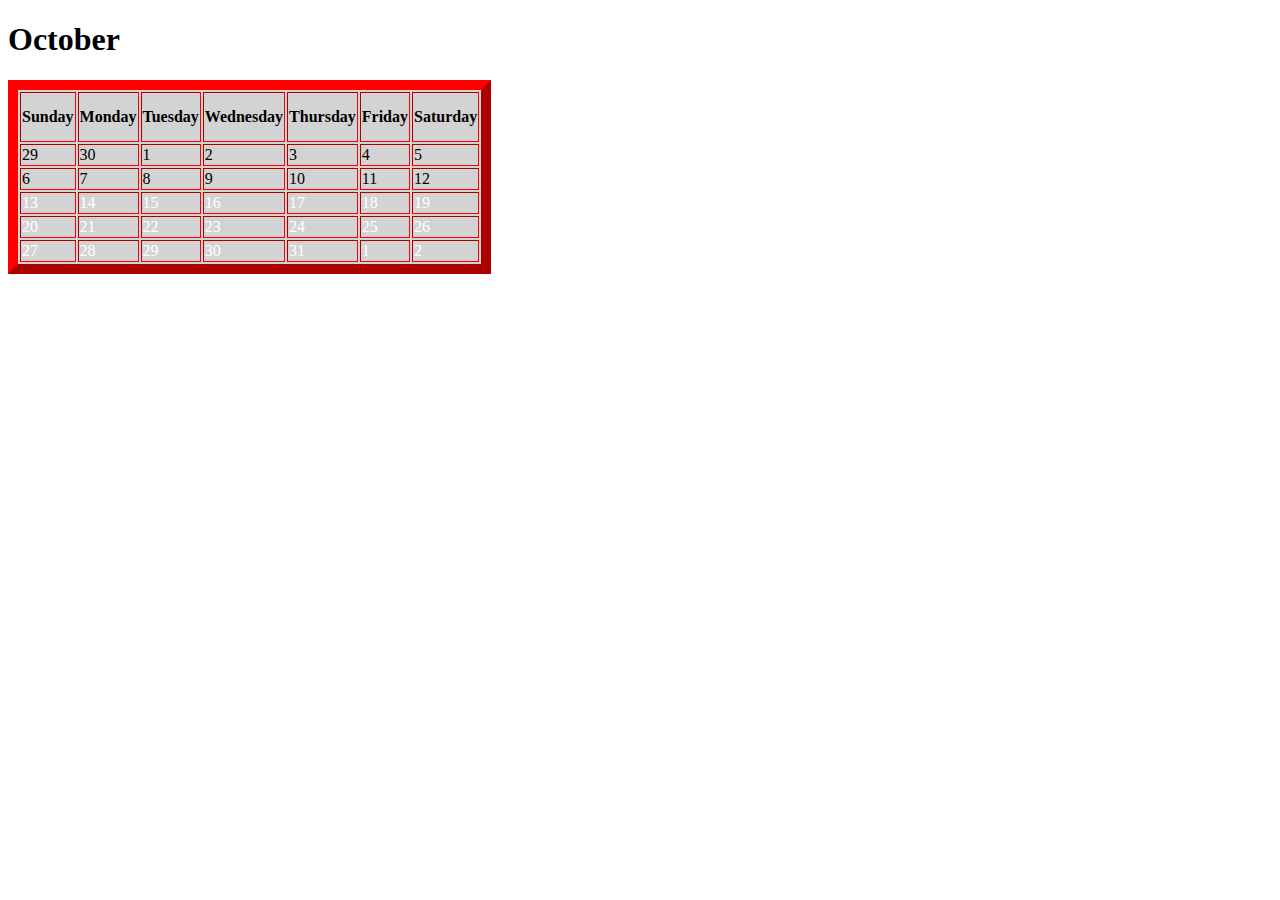
==== index.html @ 86a478b4 "Add files via upload" ====
<!DOCTYPE html>
<html lang="en" dir="ltr">
  <head>
    <meta charset="utf-8">
    <title>Calender</title>
  </head>
  <body>

  </body>
      <h1>October</h1>
      <table border="10" style="border-color:red; background-color:lightgrey; width:10%">
      <tr style="height:50px;">
        <th style="color:black">Sunday</th>
        <th style="color:black">Monday</th>
        <th style="color:black">Tuesday</th>
        <th style="color:black">Wednesday</th>
        <th style="color:black">Thursday</th>
        <th style="color:black">Friday</th>
        <th style="color:black">Saturday</th>
      </tr>
      <tr>
        <td style="color:black">29</td>
        <td style="color:black">30</td>
        <td style="color:black">1</td>
        <td style="color:black">2</td>
        <td style="color:black">3</td>
        <td style="color:black">4</td>
        <td style="color:black">5</td>
        </tr>
        <tr>
        <td style="color:black">6</td>
        <td style="color:black">7</td>
        <td style="color:black">8</td>
        <td style="color:black">9</td>
        <td style="color:black">10</td>
        <td style="color:black">11</td>
        <td style="color:black">12</td>
        </tr>
        <tr>
        <td style="color:white">13</td>
        <td style="color:white">14</td>
        <td style="color:white">15</td>
        <td style="color:white">16</td>
        <td style="color:white" style="color:white">17</td>
        <td style="color:white">18</td>
        <td style="color:white">19</td>
        </tr>
        <tr>
        <td style="color:white">20</td>
        <td style="color:white">21</td>
        <td style="color:white">22</td>
        <td style="color:white">23</td>
        <td style="color:white">24</td>
        <td style="color:white">25</td>
        <td style="color:white">26</td>
        </tr>
        <tr>
        <td style="color:white">27</td>
        <td style="color:white">28</td>
        <td style="color:white">29</td>
        <td style="color:white">30</td>
        <td style="color:white">31</td>
        <td style="color:white">1</td>
        <td style="color:white">2</td>
        </tr>

    </table>
</html>
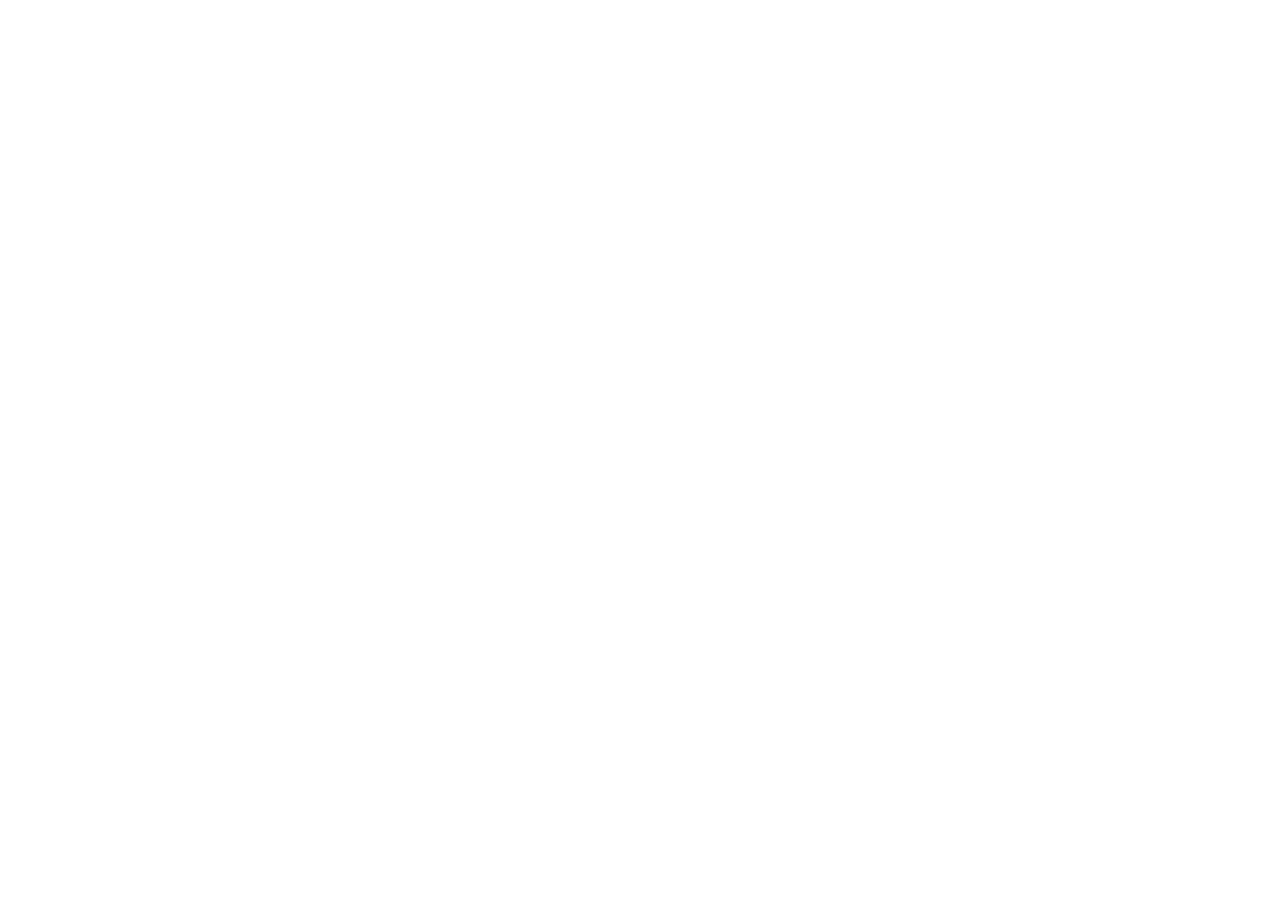
==== commit 35c94712: "Add files via upload" ====
--- a/index.html
+++ b/index.html
@@ -2,67 +2,10 @@
 <html lang="en" dir="ltr">
   <head>
     <meta charset="utf-8">
-    <title>Calender</title>
+  <title>Youssef Mossaad</title>
+    <link href="https://fonts.googleapis.com/css?family=Lato&display=swap" rel="stylesheet">
   </head>
-  <body>
-
+  <body style="background-image:url('img/11509553065ggffcukhzuwo7b3xqpt1sprrb3kius4fkqeza6vogbf3s3onvai6hfj3i59u5hlxwz92zjbgrz11gccusqef3jw6udttlic6ux2c.jpg')">
+    <h1 style="text-align:center; color:white; font-family: 'Lato', sans-serif;">Youssef Mossaad</h1>
   </body>
-      <h1>October</h1>
-      <table border="10" style="border-color:red; background-color:lightgrey; width:10%">
-      <tr style="height:50px;">
-        <th style="color:black">Sunday</th>
-        <th style="color:black">Monday</th>
-        <th style="color:black">Tuesday</th>
-        <th style="color:black">Wednesday</th>
-        <th style="color:black">Thursday</th>
-        <th style="color:black">Friday</th>
-        <th style="color:black">Saturday</th>
-      </tr>
-      <tr>
-        <td style="color:black">29</td>
-        <td style="color:black">30</td>
-        <td style="color:black">1</td>
-        <td style="color:black">2</td>
-        <td style="color:black">3</td>
-        <td style="color:black">4</td>
-        <td style="color:black">5</td>
-        </tr>
-        <tr>
-        <td style="color:black">6</td>
-        <td style="color:black">7</td>
-        <td style="color:black">8</td>
-        <td style="color:black">9</td>
-        <td style="color:black">10</td>
-        <td style="color:black">11</td>
-        <td style="color:black">12</td>
-        </tr>
-        <tr>
-        <td style="color:white">13</td>
-        <td style="color:white">14</td>
-        <td style="color:white">15</td>
-        <td style="color:white">16</td>
-        <td style="color:white" style="color:white">17</td>
-        <td style="color:white">18</td>
-        <td style="color:white">19</td>
-        </tr>
-        <tr>
-        <td style="color:white">20</td>
-        <td style="color:white">21</td>
-        <td style="color:white">22</td>
-        <td style="color:white">23</td>
-        <td style="color:white">24</td>
-        <td style="color:white">25</td>
-        <td style="color:white">26</td>
-        </tr>
-        <tr>
-        <td style="color:white">27</td>
-        <td style="color:white">28</td>
-        <td style="color:white">29</td>
-        <td style="color:white">30</td>
-        <td style="color:white">31</td>
-        <td style="color:white">1</td>
-        <td style="color:white">2</td>
-        </tr>
-
-    </table>
 </html>
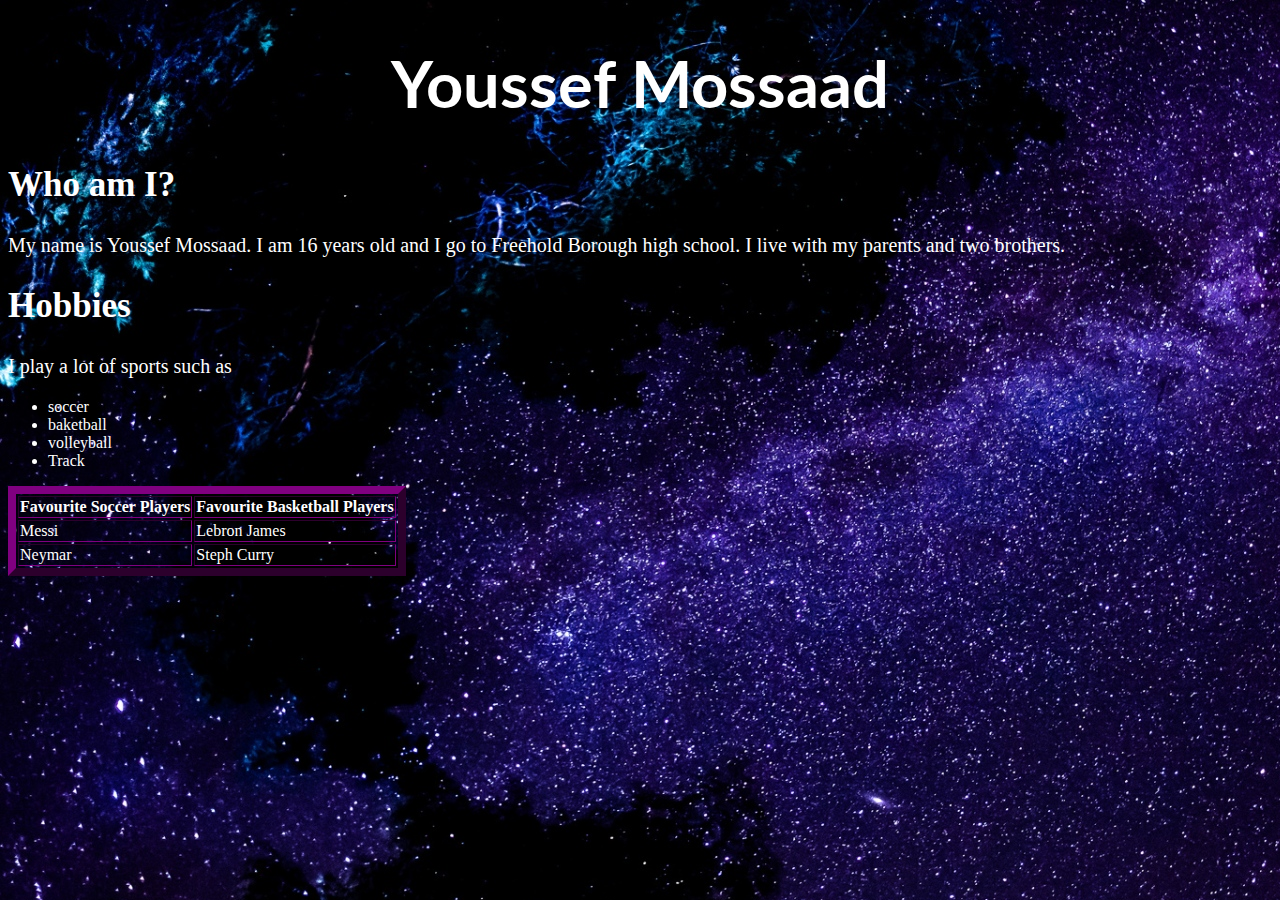
==== commit 0ee58d56: "Add files via upload" ====
--- a/index.html
+++ b/index.html
@@ -6,6 +6,30 @@
     <link href="https://fonts.googleapis.com/css?family=Lato&display=swap" rel="stylesheet">
   </head>
   <body style="background-image:url('img/11509553065ggffcukhzuwo7b3xqpt1sprrb3kius4fkqeza6vogbf3s3onvai6hfj3i59u5hlxwz92zjbgrz11gccusqef3jw6udttlic6ux2c.jpg')">
-    <h1 style="text-align:center; color:white; font-family: 'Lato', sans-serif;">Youssef Mossaad</h1>
+    <h1 style="text-align:center; font-size:65px; color:white; font-family: 'Lato', sans-serif;">Youssef Mossaad</h1>
+    <h2 style="font-size:35px;color:white">Who am I?</h2>
+    <p style="font-size:20px;color:white">My name is Youssef Mossaad. I am 16 years old and I go to Freehold Borough high school. I live with my parents and two brothers.</p>
+    <h2 style="font-size:35px;color:white">Hobbies</h2>
+    <p style="font-size:20px;color:white">I play a lot of sports such as</p>
+      <ul>
+        <li style=color:white>soccer</li>
+        <li style=color:white>baketball</li>
+        <li style=color:white>volleyball</li>
+        <li style=color:white>Track</li>
+      </ul>
+      <table border="8" style="border-color:purple"
+      <tr>
+        <th style=color:white>Favourite Soccer Players</th>
+        <th style=color:white>Favourite Basketball Players</th>
+      </tr>
+      <tr>
+        <td style=color:white>Messi</td>
+        <td style=color:white>Lebron James</td>
+      </tr>
+      <tr>
+        <td style=color:white>Neymar</td>
+        <td style=color:white>Steph Curry</td>
+
+
   </body>
 </html>
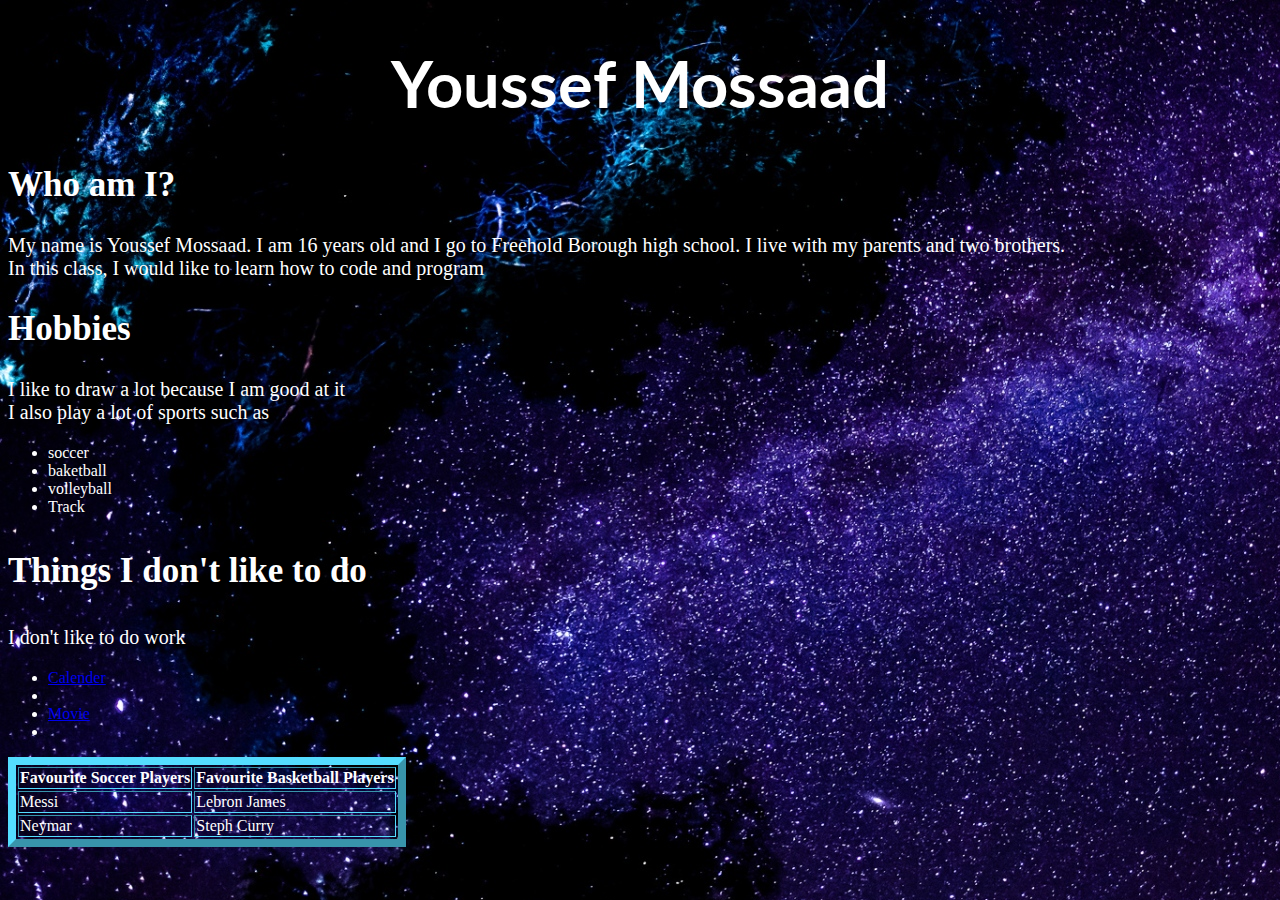
==== commit 29f32da9: "Add files via upload" ====
--- a/index.html
+++ b/index.html
@@ -4,32 +4,66 @@
     <meta charset="utf-8">
   <title>Youssef Mossaad</title>
     <link href="https://fonts.googleapis.com/css?family=Lato&display=swap" rel="stylesheet">
+
+    <style>
+      h1 {
+        color:white;
+        text-align:center;
+        font-size:65px;
+        font-family: 'Lato', sans-serif;
+      }
+      h2 {
+        color:white;
+        font-size:35px;
+      }
+      h3 {
+        color:white;
+        font-size:35px;
+      }
+      p {
+        color:white;font-size:20px;color:white
+      }
+      li {
+        color:white
+      }
+      th {
+        color:white
+      }
+      td {
+        color:white
+      }
+    </style>
+
   </head>
   <body style="background-image:url('img/11509553065ggffcukhzuwo7b3xqpt1sprrb3kius4fkqeza6vogbf3s3onvai6hfj3i59u5hlxwz92zjbgrz11gccusqef3jw6udttlic6ux2c.jpg')">
-    <h1 style="text-align:center; font-size:65px; color:white; font-family: 'Lato', sans-serif;">Youssef Mossaad</h1>
-    <h2 style="font-size:35px;color:white">Who am I?</h2>
-    <p style="font-size:20px;color:white">My name is Youssef Mossaad. I am 16 years old and I go to Freehold Borough high school. I live with my parents and two brothers.</p>
-    <h2 style="font-size:35px;color:white">Hobbies</h2>
-    <p style="font-size:20px;color:white">I play a lot of sports such as</p>
+    <h1>Youssef Mossaad</h1>
+    <h2>Who am I?</h2>
+    <p>My name is Youssef Mossaad. I am 16 years old and I go to Freehold Borough high school. I live with my parents and two brothers.<br>In this class, I would like to learn how to code and program</p>
+    <h2>Hobbies</h2>
+    <p>I like to draw a lot because I am good at it<br>I also play a lot of sports such as</p>
       <ul>
-        <li style=color:white>soccer</li>
-        <li style=color:white>baketball</li>
-        <li style=color:white>volleyball</li>
-        <li style=color:white>Track</li>
+        <li>soccer</li>
+        <li>baketball</li>
+        <li>volleyball</li>
+        <li>Track</li>
       </ul>
-      <table border="8" style="border-color:purple"
+      <table border="8" style="border-color:#54ddff"
       <tr>
-        <th style=color:white>Favourite Soccer Players</th>
-        <th style=color:white>Favourite Basketball Players</th>
+        <th>Favourite Soccer Players</th>
+        <th>Favourite Basketball Players</th>
       </tr>
       <tr>
-        <td style=color:white>Messi</td>
-        <td style=color:white>Lebron James</td>
+        <td>Messi</td>
+        <td>Lebron James</td>
       </tr>
       <tr>
-        <td style=color:white>Neymar</td>
-        <td style=color:white>Steph Curry</td>
-
+        <td>Neymar</td>
+        <td>Steph Curry</td>
+      <h3>Things I don't like to do</h3>
+        <p>I don't like to do work</p>
+      <ul>
+        <li><a href="https://youssefmossaad.github.io/Calender.io/">Calender</a><li>
+        <li><a href="https://youssefmossaad.github.io/Movie.io/">Movie</a><li>
 
   </body>
 </html>
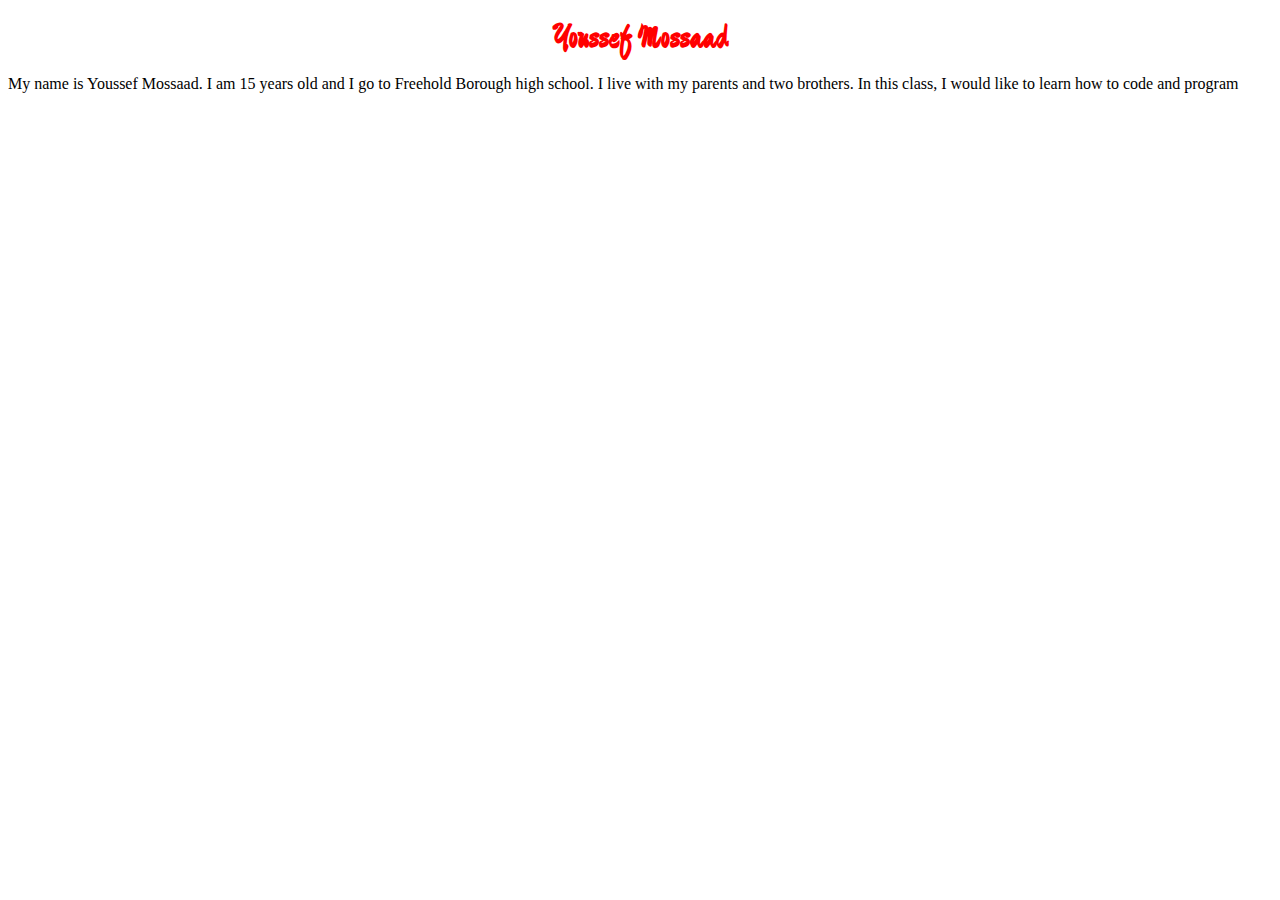
==== commit 47867616: "Add files via upload" ====
--- a/index.html
+++ b/index.html
@@ -2,68 +2,12 @@
 <html lang="en" dir="ltr">
   <head>
     <meta charset="utf-8">
-  <title>Youssef Mossaad</title>
-    <link href="https://fonts.googleapis.com/css?family=Lato&display=swap" rel="stylesheet">
-
-    <style>
-      h1 {
-        color:white;
-        text-align:center;
-        font-size:65px;
-        font-family: 'Lato', sans-serif;
-      }
-      h2 {
-        color:white;
-        font-size:35px;
-      }
-      h3 {
-        color:white;
-        font-size:35px;
-      }
-      p {
-        color:white;font-size:20px;color:white
-      }
-      li {
-        color:white
-      }
-      th {
-        color:white
-      }
-      td {
-        color:white
-      }
-    </style>
-
+    <title>Youssef Mossaad</title>
+    <link rel="stylesheet" href="css/style.css">
+    <link href="https://fonts.googleapis.com/css?family=Ma+Shan+Zheng&display=swap" rel="stylesheet">
   </head>
-  <body style="background-image:url('img/11509553065ggffcukhzuwo7b3xqpt1sprrb3kius4fkqeza6vogbf3s3onvai6hfj3i59u5hlxwz92zjbgrz11gccusqef3jw6udttlic6ux2c.jpg')">
-    <h1>Youssef Mossaad</h1>
-    <h2>Who am I?</h2>
-    <p>My name is Youssef Mossaad. I am 16 years old and I go to Freehold Borough high school. I live with my parents and two brothers.<br>In this class, I would like to learn how to code and program</p>
-    <h2>Hobbies</h2>
-    <p>I like to draw a lot because I am good at it<br>I also play a lot of sports such as</p>
-      <ul>
-        <li>soccer</li>
-        <li>baketball</li>
-        <li>volleyball</li>
-        <li>Track</li>
-      </ul>
-      <table border="8" style="border-color:#54ddff"
-      <tr>
-        <th>Favourite Soccer Players</th>
-        <th>Favourite Basketball Players</th>
-      </tr>
-      <tr>
-        <td>Messi</td>
-        <td>Lebron James</td>
-      </tr>
-      <tr>
-        <td>Neymar</td>
-        <td>Steph Curry</td>
-      <h3>Things I don't like to do</h3>
-        <p>I don't like to do work</p>
-      <ul>
-        <li><a href="https://youssefmossaad.github.io/Calender.io/">Calender</a><li>
-        <li><a href="https://youssefmossaad.github.io/Movie.io/">Movie</a><li>
-
+  <body>
+    <h1 class="title">Youssef Mossaad</h1>
+    <p>My name is Youssef Mossaad. I am 15 years old and I go to Freehold Borough high school. I live with my parents and two brothers. In this class, I would like to learn how to code and program</p>
   </body>
 </html>
--- a/css/style.css
+++ b/css/style.css
@@ -0,0 +1,5 @@
+.title {
+  text-align: center;
+  font-family: 'Ma Shan Zheng', cursive;
+  color:#FF0000;
+}
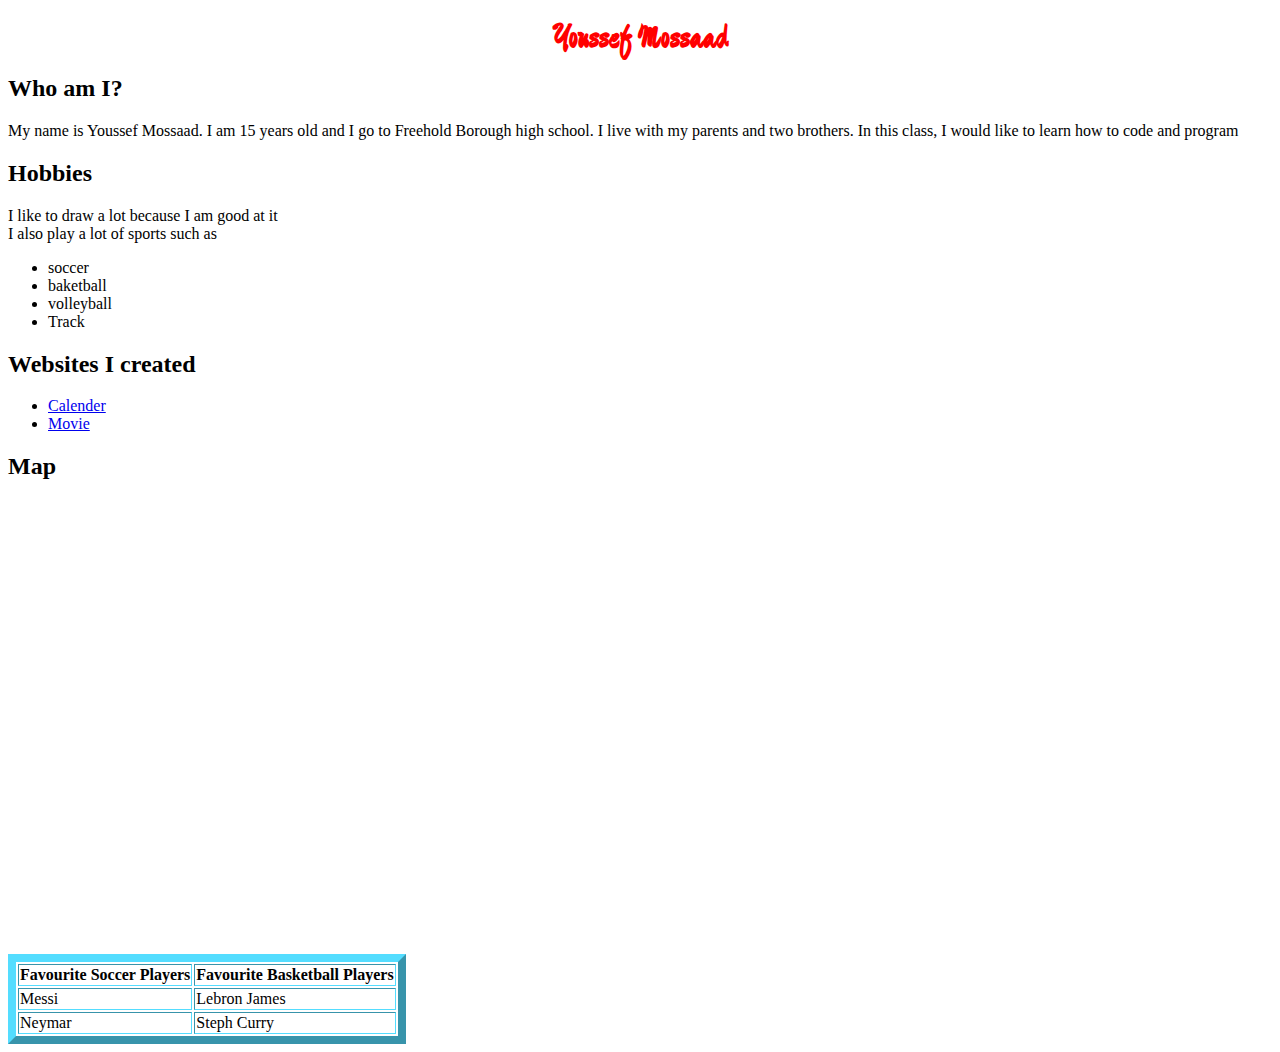
==== commit e378d86e: "Add files via upload" ====
--- a/index.html
+++ b/index.html
@@ -7,7 +7,38 @@
     <link href="https://fonts.googleapis.com/css?family=Ma+Shan+Zheng&display=swap" rel="stylesheet">
   </head>
   <body>
-    <h1 class="title">Youssef Mossaad</h1>
+    <h1>Youssef Mossaad</h1>
+    <h2>Who am I?</h2>
     <p>My name is Youssef Mossaad. I am 15 years old and I go to Freehold Borough high school. I live with my parents and two brothers. In this class, I would like to learn how to code and program</p>
+    <h2>Hobbies</h2>
+    <p>I like to draw a lot because I am good at it<br>I also play a lot of sports such as</p>
+      <ul>
+        <li>soccer</li>
+        <li>baketball</li>
+        <li>volleyball</li>
+        <li>Track</li>
+      </ul>
+      <table border="8" style="border-color:#54ddff">
+      <tr>
+        <th>Favourite Soccer Players</th>
+        <th>Favourite Basketball Players</th>
+      </tr>
+      <tr>
+        <td>Messi</td>
+        <td>Lebron James</td>
+      </tr>
+      <tr>
+        <td>Neymar</td>
+        <td>Steph Curry</td>
+      </tr>
+    <h2>Websites I created</h2>
+      <ul>
+        <li><a href="https://youssefmossaad.github.io/Calender.io/">Calender</a></li>
+        <li><a href="https://youssefmossaad.github.io/Movie.io/">Movie</a></li>
+      </ul>
+    <h2>Map</h2>
+        <iframe src="https://www.google.com/maps/embed?pb=!1m18!1m12!1m3!1d194942.55866288953!2d-74.45484756135374!3d40.23180295930392!2m3!1f0!2f0!3f0!3m2!1i1024!2i768!4f13.1!3m3!1m2!1s0x89c17400afb6bb93%3A0x3a730681b4fafefc!2sFreehold%20Township%2C%20NJ!5e0!3m2!1sen!2sus!4v1577974287203!5m2!1sen!2sus" width="600" height="450" frameborder="0" style="border:0;" allowfullscreen=""></iframe>
+      </ul>
+
   </body>
 </html>
--- a/css/style.css
+++ b/css/style.css
@@ -1,4 +1,4 @@
-.title {
+h1 {
   text-align: center;
   font-family: 'Ma Shan Zheng', cursive;
   color:#FF0000;
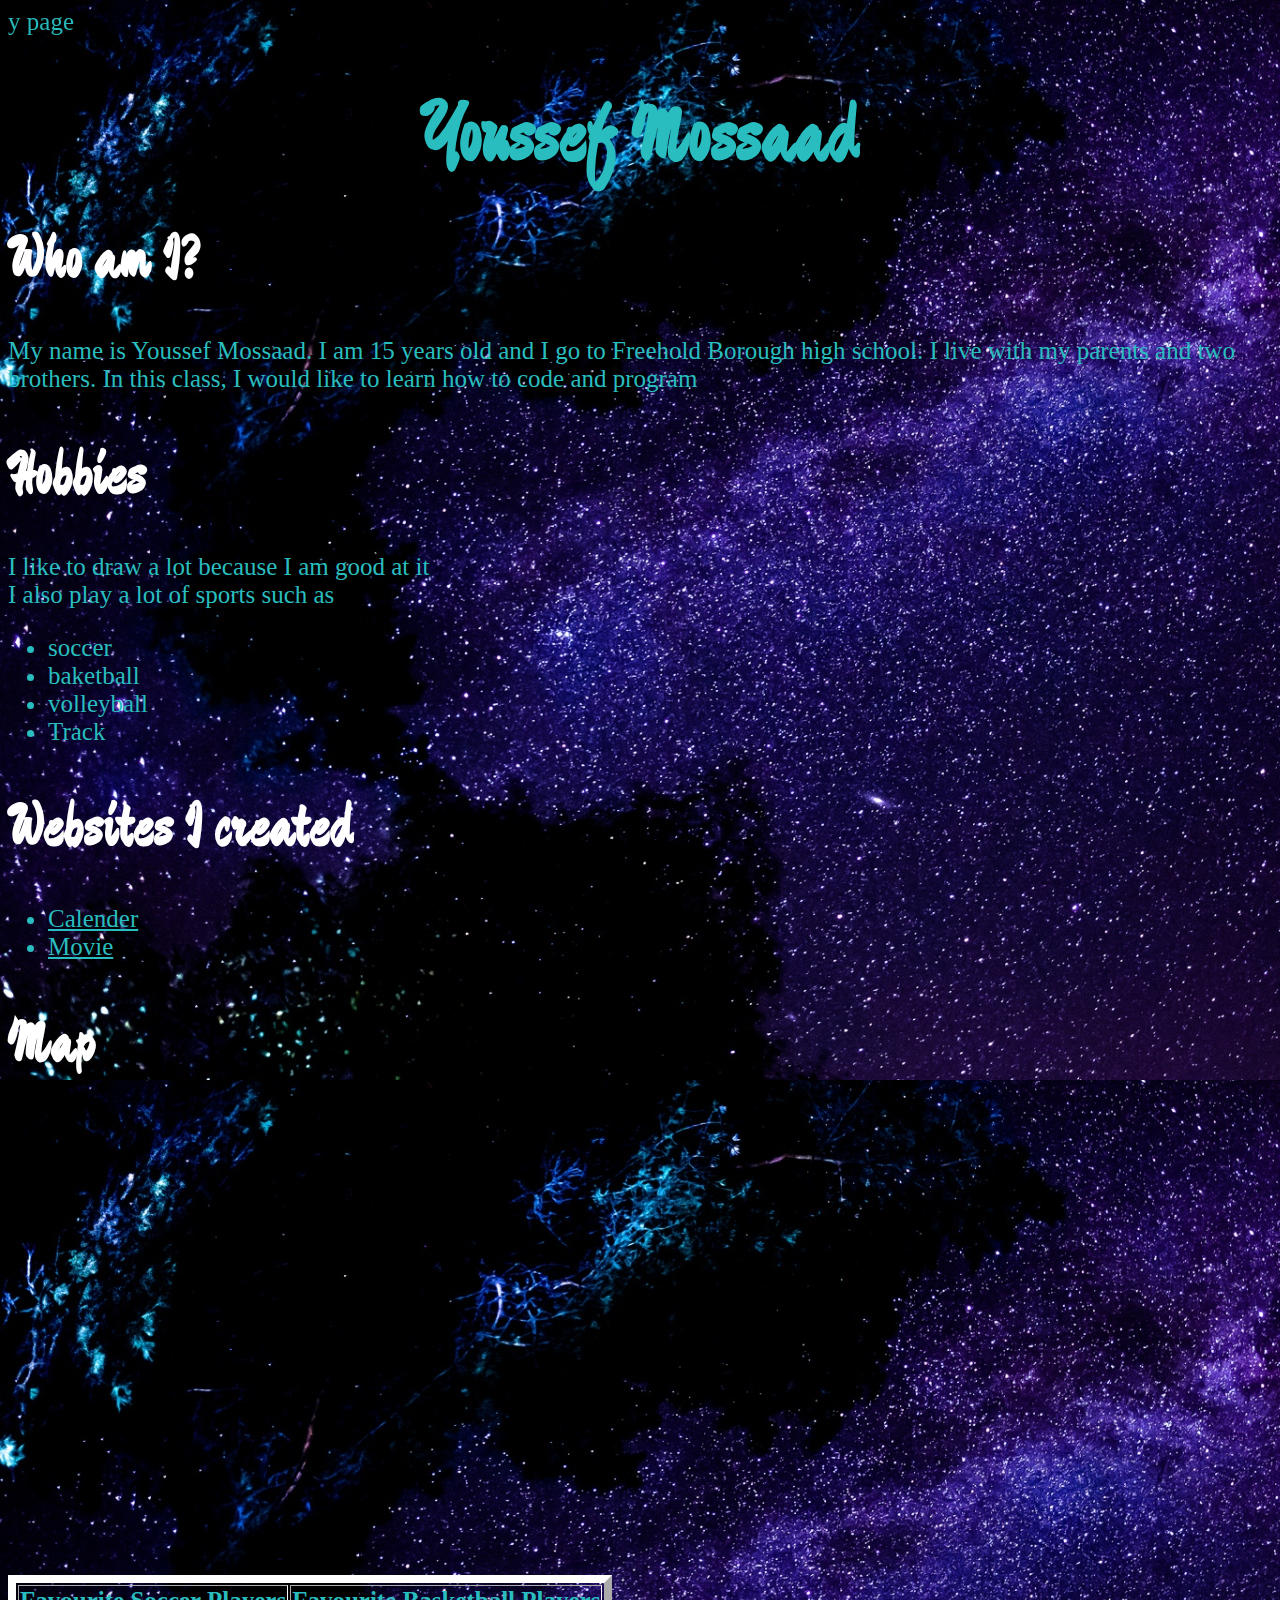
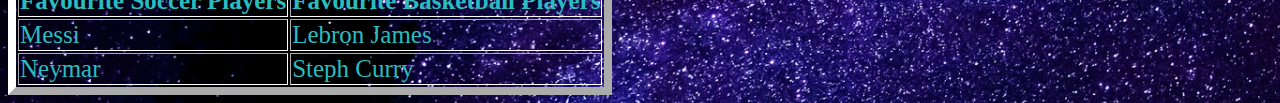
==== commit a66f2e82: "Add files via upload" ====
--- a/index.html
+++ b/index.html
@@ -6,37 +6,38 @@
     <link rel="stylesheet" href="css/style.css">
     <link href="https://fonts.googleapis.com/css?family=Ma+Shan+Zheng&display=swap" rel="stylesheet">
   </head>
-  <body>
+  <body style="background-image:url('img/11509553065ggffcukhzuwo7b3xqpt1sprrb3kius4fkqeza6vogbf3s3onvai6hfj3i59u5hlxwz92zjbgrz11gccusqef3jw6udttlic6ux2c.jpg')">
+    <marquee class="design" behavior="scroll" direction="right">Welcome to my page</marquee>
     <h1>Youssef Mossaad</h1>
-    <h2>Who am I?</h2>
-    <p>My name is Youssef Mossaad. I am 15 years old and I go to Freehold Borough high school. I live with my parents and two brothers. In this class, I would like to learn how to code and program</p>
-    <h2>Hobbies</h2>
-    <p>I like to draw a lot because I am good at it<br>I also play a lot of sports such as</p>
+    <h2 class="headers">Who am I?</h2>
+    <p class="design">My name is Youssef Mossaad. I am 15 years old and I go to Freehold Borough high school. I live with my parents and two brothers. In this class, I would like to learn how to code and program</p>
+    <h2 class="headers">Hobbies</h2>
+    <p class="design">I like to draw a lot because I am good at it<br>I also play a lot of sports such as</p>
       <ul>
-        <li>soccer</li>
-        <li>baketball</li>
-        <li>volleyball</li>
-        <li>Track</li>
+        <li class="design">soccer</li>
+        <li class="design">baketball</li>
+        <li class="design">volleyball</li>
+        <li class="design">Track</li>
       </ul>
-      <table border="8" style="border-color:#54ddff">
+      <table border="8" style="border-color:white">
       <tr>
-        <th>Favourite Soccer Players</th>
-        <th>Favourite Basketball Players</th>
+        <th class="design">Favourite Soccer Players</th>
+        <th class="design">Favourite Basketball Players</th>
       </tr>
       <tr>
-        <td>Messi</td>
-        <td>Lebron James</td>
+        <td class="design">Messi</td>
+        <td class="design">Lebron James</td>
       </tr>
       <tr>
-        <td>Neymar</td>
-        <td>Steph Curry</td>
+        <td class="design">Neymar</td>
+        <td class="design">Steph Curry</td>
       </tr>
-    <h2>Websites I created</h2>
+    <h2 class="headers">Websites I created</h2>
       <ul>
-        <li><a href="https://youssefmossaad.github.io/Calender.io/">Calender</a></li>
-        <li><a href="https://youssefmossaad.github.io/Movie.io/">Movie</a></li>
+        <li class="design"><a class="design" href="https://youssefmossaad.github.io/Calender.io/">Calender</a></li>
+        <li class="design"><a class="design" href="https://youssefmossaad.github.io/Movie.io/">Movie</a></li>
       </ul>
-    <h2>Map</h2>
+    <h2 class="headers">Map</h2>
         <iframe src="https://www.google.com/maps/embed?pb=!1m18!1m12!1m3!1d194942.55866288953!2d-74.45484756135374!3d40.23180295930392!2m3!1f0!2f0!3f0!3m2!1i1024!2i768!4f13.1!3m3!1m2!1s0x89c17400afb6bb93%3A0x3a730681b4fafefc!2sFreehold%20Township%2C%20NJ!5e0!3m2!1sen!2sus!4v1577974287203!5m2!1sen!2sus" width="600" height="450" frameborder="0" style="border:0;" allowfullscreen=""></iframe>
       </ul>
 
--- a/css/style.css
+++ b/css/style.css
@@ -1,5 +1,15 @@
 h1 {
   text-align: center;
   font-family: 'Ma Shan Zheng', cursive;
-  color:#FF0000;
+  color:#2abdbf;
+  font-size: 80px;
 }
+.headers {
+  font-family: 'Ma Shan Zheng', cursive;
+  color:white;
+  font-size: 60px;
+}
+.design {
+  color:#2abdbf;
+  font-size: 25px;
+}
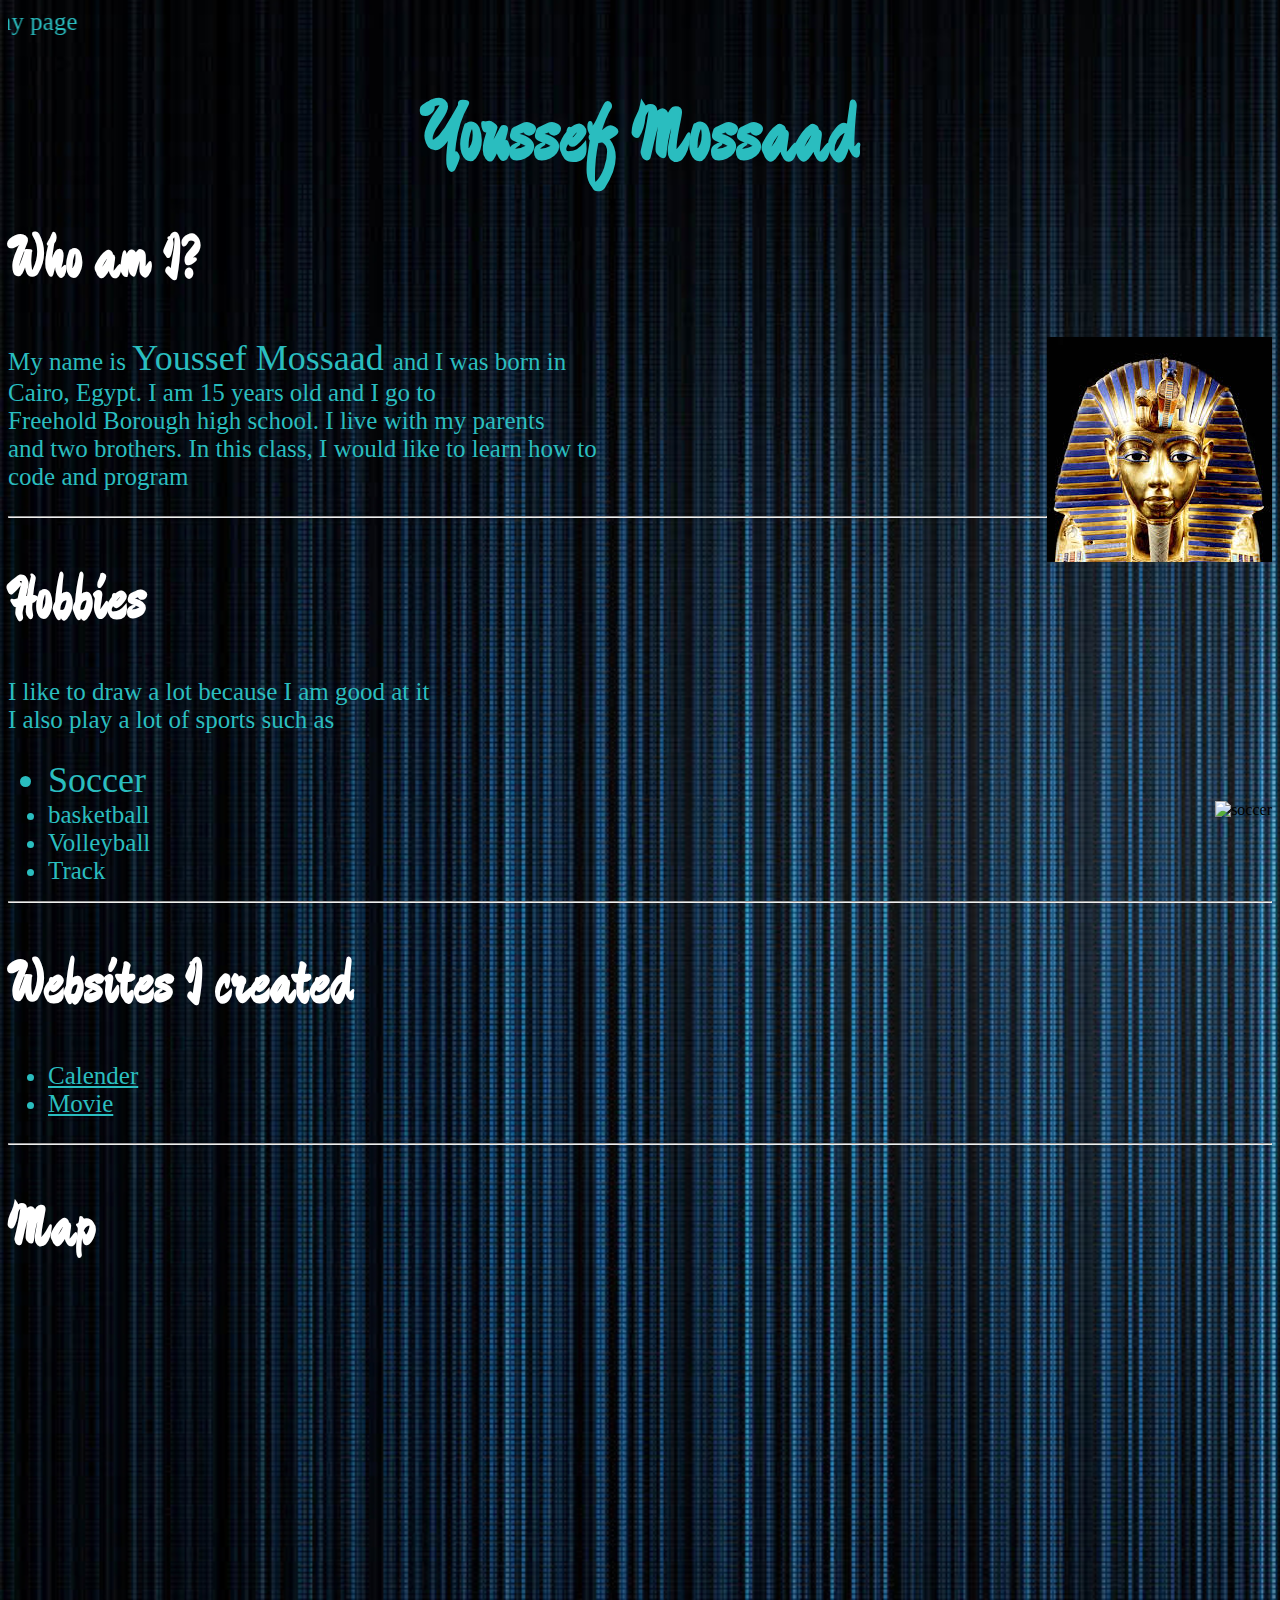
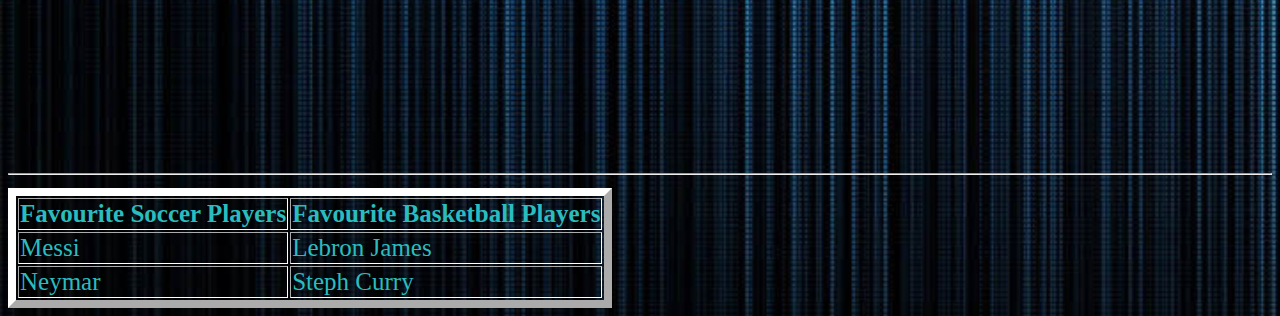
==== commit 710928d6: "Add files via upload" ====
--- a/index.html
+++ b/index.html
@@ -6,40 +6,44 @@
     <link rel="stylesheet" href="css/style.css">
     <link href="https://fonts.googleapis.com/css?family=Ma+Shan+Zheng&display=swap" rel="stylesheet">
   </head>
-  <body style="background-image:url('img/11509553065ggffcukhzuwo7b3xqpt1sprrb3kius4fkqeza6vogbf3s3onvai6hfj3i59u5hlxwz92zjbgrz11gccusqef3jw6udttlic6ux2c.jpg')">
+  <body style="background-image:url('img/0-6795_best-html-background-images-hd.jpg')">
     <marquee class="design" behavior="scroll" direction="right">Welcome to my page</marquee>
     <h1>Youssef Mossaad</h1>
-    <h2 class="headers">Who am I?</h2>
-    <p class="design">My name is Youssef Mossaad. I am 15 years old and I go to Freehold Borough high school. I live with my parents and two brothers. In this class, I would like to learn how to code and program</p>
-    <h2 class="headers">Hobbies</h2>
+    <h2 id="headers">Who am I?</h2>
+    <p class="design"><img style="float:right" src="img/pharaoh.jpg" alt="pharaoh">My name is <span class="feat-title"> Youssef Mossaad </span>and I was born in<br>Cairo, Egypt. I am 15 years old and I go to<br>Freehold Borough high school. I live with my parents<br>and two brothers. In this class, I would like to learn how to<br>code and program</p>
+      <hr>
+    <h2 id="headers">Hobbies</h2>
     <p class="design">I like to draw a lot because I am good at it<br>I also play a lot of sports such as</p>
       <ul>
-        <li class="design">soccer</li>
-        <li class="design">baketball</li>
-        <li class="design">volleyball</li>
+        <li <span class="feat-title"> Soccer </span></li><img style="float:right" src="img/soccer.jpg" alt="soccer">
+        <li class="design">basketball</li>
+        <li class="design">Volleyball</li>
         <li class="design">Track</li>
       </ul>
-      <table border="8" style="border-color:white">
-      <tr>
-        <th class="design">Favourite Soccer Players</th>
-        <th class="design">Favourite Basketball Players</th>
-      </tr>
-      <tr>
-        <td class="design">Messi</td>
-        <td class="design">Lebron James</td>
-      </tr>
-      <tr>
-        <td class="design">Neymar</td>
-        <td class="design">Steph Curry</td>
-      </tr>
-    <h2 class="headers">Websites I created</h2>
+      <div class="design">
+        <table border="8">
+        <tr>
+          <th>Favourite Soccer Players</th>
+          <th>Favourite Basketball Players</th>
+        </tr>
+        <tr>
+          <td>Messi</td>
+          <td>Lebron James</td>
+        </tr>
+        <tr>
+          <td>Neymar</td>
+          <td>Steph Curry</td>
+        </tr>
+      </div>
+        <hr>
+    <h2 id="headers">Websites I created</h2>
       <ul>
         <li class="design"><a class="design" href="https://youssefmossaad.github.io/Calender.io/">Calender</a></li>
         <li class="design"><a class="design" href="https://youssefmossaad.github.io/Movie.io/">Movie</a></li>
       </ul>
-    <h2 class="headers">Map</h2>
+        <hr>
+    <h2 id="headers">Map</h2>
         <iframe src="https://www.google.com/maps/embed?pb=!1m18!1m12!1m3!1d194942.55866288953!2d-74.45484756135374!3d40.23180295930392!2m3!1f0!2f0!3f0!3m2!1i1024!2i768!4f13.1!3m3!1m2!1s0x89c17400afb6bb93%3A0x3a730681b4fafefc!2sFreehold%20Township%2C%20NJ!5e0!3m2!1sen!2sus!4v1577974287203!5m2!1sen!2sus" width="600" height="450" frameborder="0" style="border:0;" allowfullscreen=""></iframe>
-      </ul>
-
-  </body>
+        <hr>
+      </body>
 </html>
--- a/css/style.css
+++ b/css/style.css
@@ -4,7 +4,7 @@
   color:#2abdbf;
   font-size: 80px;
 }
-.headers {
+#headers {
   font-family: 'Ma Shan Zheng', cursive;
   color:white;
   font-size: 60px;
@@ -13,3 +13,14 @@
   color:#2abdbf;
   font-size: 25px;
 }
+body {
+  background-repeat: no-repeat;
+  background-size: cover;
+}
+table {
+  border-color: white;
+}
+.feat-title {
+   font-size:36px;
+   color:#2abdbf;
+}
